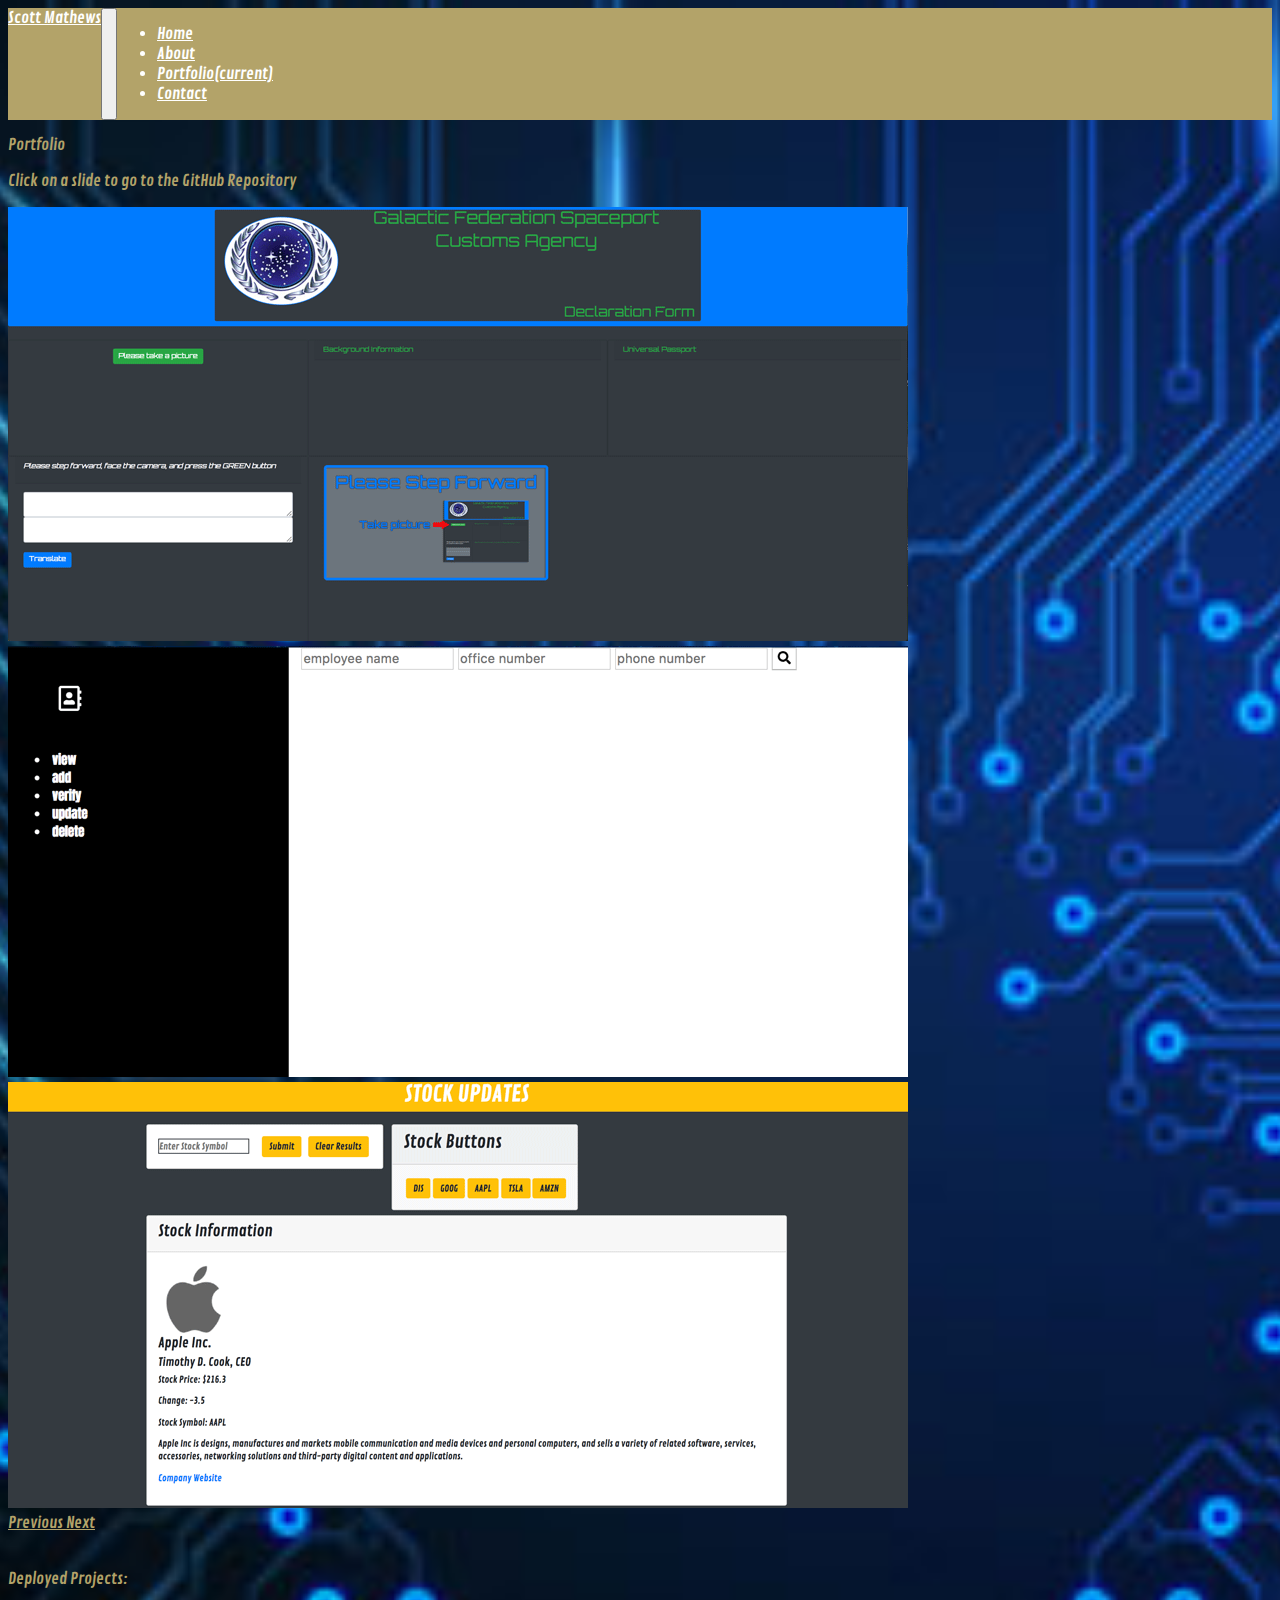
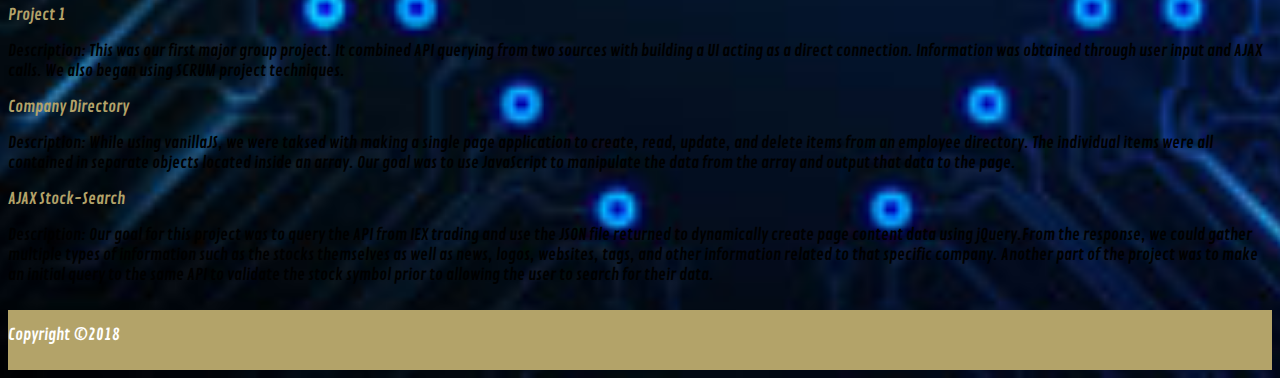
==== portfolio.html @ a3c7e67e "initial push for updated portfolio application" ====
<!DOCTYPE html>
<html lang="en">

<head>
  <meta charset="UTF-8">
  <meta name="viewport" content="width=device-width, initial-scale=1.0">
  <meta http-equiv="X-UA-Compatible" content="ie=edge">
  <link rel="stylesheet" href="https://stackpath.bootstrapcdn.com/bootstrap/4.1.3/css/bootstrap.min.css" integrity="sha384-MCw98/SFnGE8fJT3GXwEOngsV7Zt27NXFoaoApmYm81iuXoPkFOJwJ8ERdknLPMO"
    crossorigin="anonymous">
  <link href="https://fonts.googleapis.com/css?family=Contrail+One" rel="stylesheet">
  <link rel="stylesheet" href="style.css">
  <!-- <script src="particles.js"></script> -->
  <title>Portfolio</title>
</head>

<body id="brain">
  <header>
    <nav class="navbar navbar-expand-lg navbar-light bg-info">
      <a class="navbar-brand" href="index.html">Scott Mathews</a>
      <button class="navbar-toggler" type="button" data-toggle="collapse" data-target="#navbarNav" aria-controls="navbarNav"
        aria-expanded="false" aria-label="Toggle navigation">
        <span class="navbar-toggler-icon"></span>
      </button>
      <div class="collapse navbar-collapse" id="navbarNav">
        <ul class="navbar-nav">
          <li class="nav-item">
            <a class="nav-link" href="index.html">Home</a>
          </li>
          <li class="nav-item active">
            <a class="nav-link" href="about.html">About</a>
          </li>
          <li class="nav-item">
            <a class="nav-link" href="portfolio.html">Portfolio<span class="sr-only">(current)</span></a>
          </li>
          <li class="nav-item">
            <a class="nav-link" href="contact.html">Contact</a>
          </li>
        </ul>
      </div>
    </nav>
  </header>
  <div class="container-fluid big">
    <div id="oneBigRow" class="row">
      <div class="col-4-md col-12-sm"></div>
      <div class="col-4-md col-12-sm">
        <div id="portfolio" class="card">
          <div class="card-header">Portfolio</div>
          <div class="card-body">
          <p class="cardDirections">Click on a slide to go to the GitHub Repository</p>
          <div id="carouselExampleControls" class="carousel slide" data-ride="carousel">
            <div class="carousel-inner">
              <div class="carousel-item active">
                <a href="https://github.com/dsmathews/project1" target="_blank"><img class="d-block w-100" src="images/project1.gif" alt="First slide-Project 1"></a>
              </div>
              <div class="carousel-item">
                  <a href="https://github.com/dsmathews/spa" target="_blank"><img class="d-block w-100" src="images/spa.gif" alt="First slide-Company Directory"></a>
              </div>
              <div class="carousel-item">
                  <a href="https://github.com/dsmathews/ajaxHW" target="_blank"><img class="d-block w-100" src="images/ajaxHW.gif" alt="Third slide-Ajax Stock-Search"></a>
              </div>
            </div>
            <a class="slideControl carousel-control-prev" href="#carouselExampleControls" role="button" data-slide="prev">
                <span class="carousel-control-prev-icon" aria-hidden="true"></span>
                <span class="sr-only">Previous</span>
              </a>
              <a class="slideControl carousel-control-next" href="#carouselExampleControls" role="button" data-slide="next">
                <span class="carousel-control-next-icon" aria-hidden="true"></span>
                <span class="sr-only">Next</span>
              </a>
          </div>
          <br />
          <p class="cardDirections">Deployed Projects:</p>
          <p class="cardDirections"><a href="https://dsmathews.github.io/project1/#"></a>Project 1</p>
          <p>Description: This was our first major group project. It combined API querying from two sources with building a UI acting as a direct connection. Information was obtained through user input and AJAX calls. We also began using SCRUM project techniques.</p>
          <p class="cardDirections"><a href="https://dsmathews.github.io/spa/"></a>Company Directory</p>
          <p>Description: While using vanillaJS, we were taksed with making a single page application to create, read, update, and delete items from an employee directory. The individual items were all contained in separate objects located inside an array. Our goal was to use JavaScript to manipulate the data from the array and output that data to the page.</p>
          <p class="cardDirections"><a href="https://dsmathews.github.io/spa/"></a>AJAX Stock-Search</p>
          <p>Description: Our goal for this project was to query the API from IEX trading and use the JSON file returned to dynamically create page content data using jQuery.From the response, we could gather multiple types of information such as the stocks themselves as well as news, logos, websites, tags, and other information related to that specific company. Another part of the project was to make an initial query to the same API to validate the stock symbol prior to allowing the user to search for their data.</p>
        </div>
      </div>
      </div>
      <div class="col-4-md col-12-sm"></div>
    </div>
  </div>


  <footer class="footer">
    <div class="container-fluid footer1">
      <span>Copyright ©2018</span>
    </div>
  </footer>


  <script src="https://code.jquery.com/jquery-3.3.1.slim.min.js" integrity="sha384-q8i/X+965DzO0rT7abK41JStQIAqVgRVzpbzo5smXKp4YfRvH+8abtTE1Pi6jizo"
    crossorigin="anonymous"></script>
  <script src="https://cdnjs.cloudflare.com/ajax/libs/popper.js/1.14.3/umd/popper.min.js" integrity="sha384-ZMP7rVo3mIykV+2+9J3UJ46jBk0WLaUAdn689aCwoqbBJiSnjAK/l8WvCWPIPm49"
    crossorigin="anonymous"></script>
  <script src="https://stackpath.bootstrapcdn.com/bootstrap/4.1.3/js/bootstrap.min.js" integrity="sha384-ChfqqxuZUCnJSK3+MXmPNIyE6ZbWh2IMqE241rYiqJxyMiZ6OW/JmZQ5stwEULTy"
    crossorigin="anonymous"></script>
</body>

</html>
---- style.css ----
/* Page Background */
#brain {
    background-image: url('images/vector-circuit-board.jpg') !important;
    background-repeat: no-repeat;
    background-position: center center;
    background-size: cover;
    min-height: 100vh;
}

/* Header */

.navbar {
    display: flex;
}

.navbar, footer {
    background-color: #B3A369 !important;
}

.nav-link, .navbar-brand, #hamburger, #navbarNav, footer, .footer1, #businessText {
    color: white !important;
}

.nav-link, .navbar-brand, .card-body, .card-header, footer, * {
    font-family: 'Contrail One';
}

#navbarNav {
    justify-content: flex-end
}


/* Sticky Footer  */
.footer1 {
    width: auto;
    /* max-width: 680px; */
    /* padding: 0 15px; */

}
.footer {
    /* position: fixed; */
    display: flex;
    bottom: 0;
    width: 100%;
    height: 60px;
    line-height: 50px;
    background-color: #B3A369;
    /* border-top: 10px solid #b3a369; */
    text-align: center;
    margin-top: 25px;
}

/* Page Content */
#oneBigRow{
    min-height: 100vh;
    justify-content: center;
    align-items: center
}


#headshot{
    align-self: center;
    align-content: center;
    border-radius: 35px;
    margin-bottom: 5px;
}

.entryPage{
    color: #B3A369;
    justify-content: right;
    align-self: center;
    text-align: center;
    line-height: 1.5;
}

#indexCard{
    display: flex;
    flex-direction: column;
    align-items: center;
}

.fab, .fas {
    color: #B3A369;
    margin-right: 10px
}

#pictureBox{
    justify-self: center
}

.card-header, .cardDirections {
    color: #B3A369;
}

#brains{
    max-width: calc(300px - 1rem);
    align-self: center;
    margin-left: auto;
    margin-right: auto;
}

#bigCard, #portfolio, .businessCard{
    margin-top: 15px;
    margin-bottom: 15px;
}

.businessCard {
    background-color: #B3A369;
    color: white;
}

.social-list, .language-list{
    flex-direction: row;
    align-content: space-around;
}

#portfolio,.carousel {
    justify-content: center
}

.btnGT{
    background-color: #B3A369;
    color: white;
    margin-top: 5px;
    
}

.slideControl{
    color: #B3A369
}

.fac {
    color: white !important;
}

.contact-list {
    flex-direction: row;
}
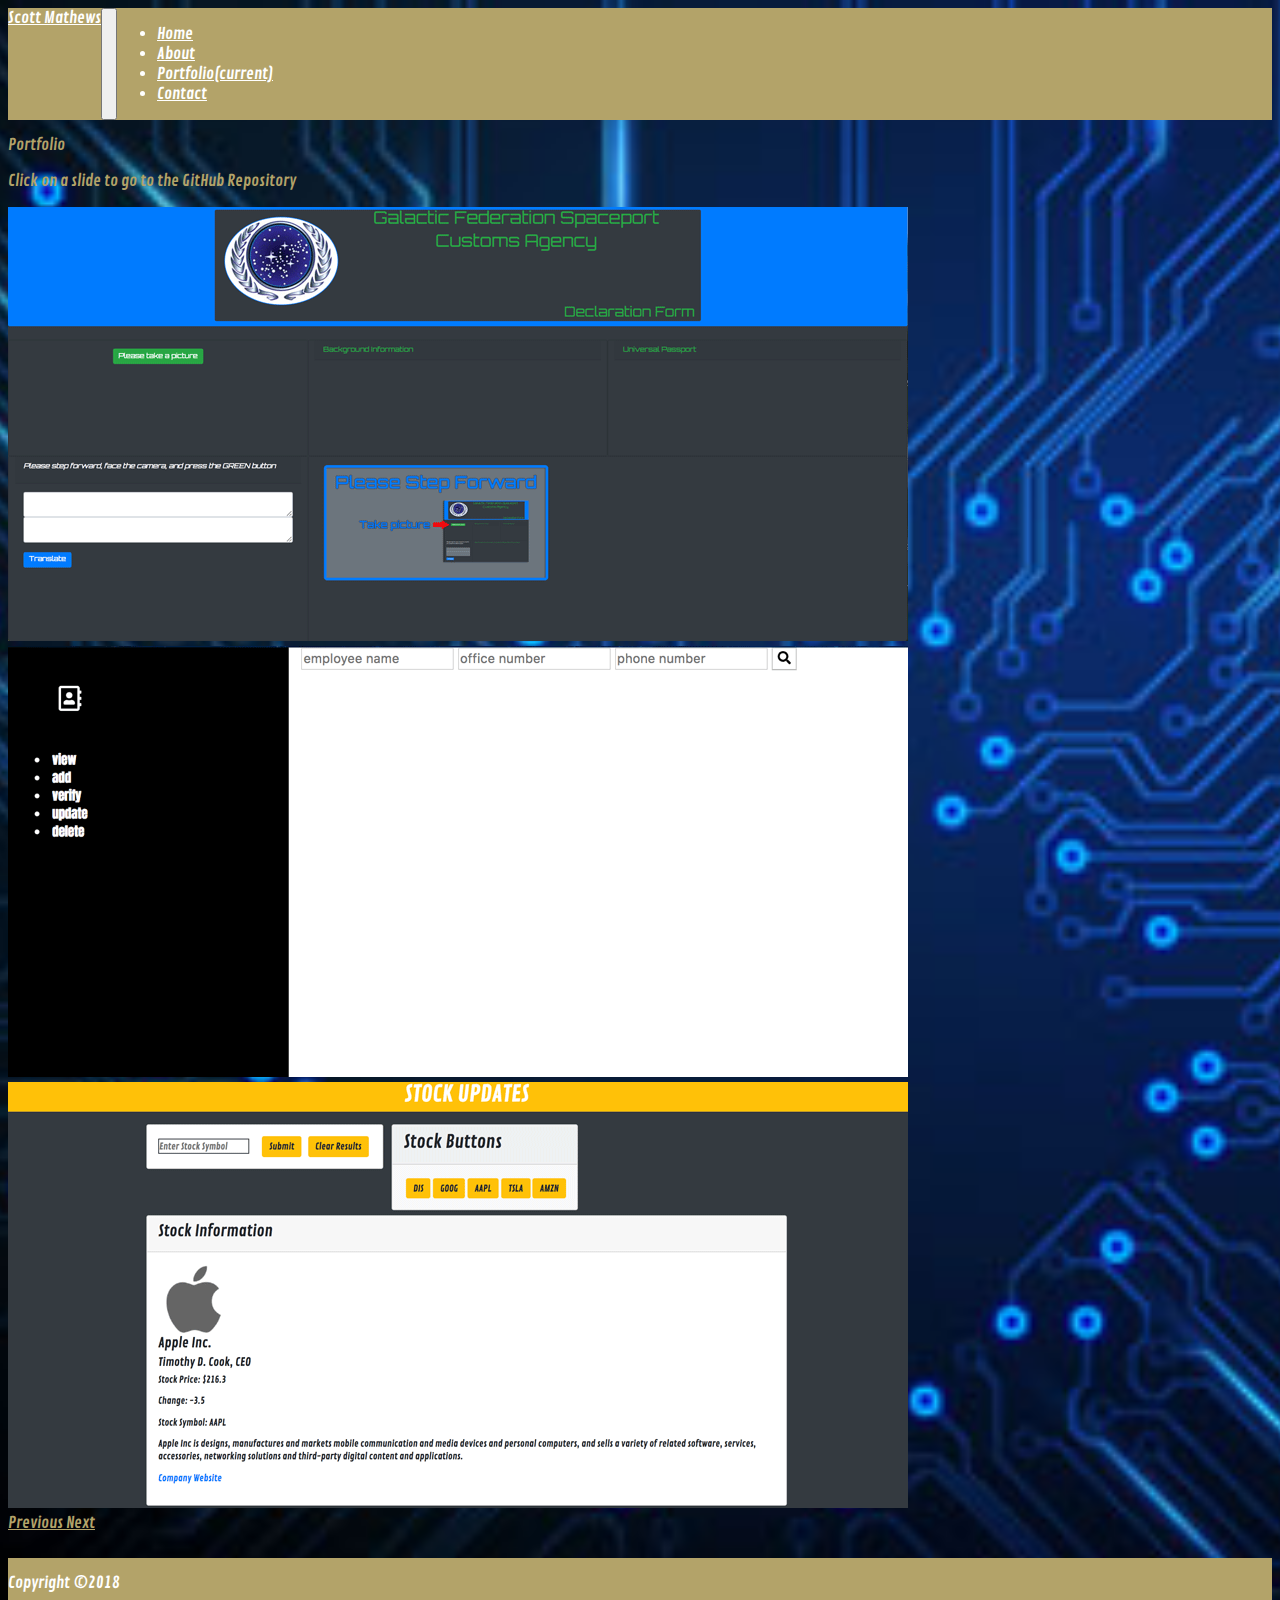
==== commit 17e1ce11: "Updated code in CSS and on Portfolio Page to make site cleaner." ====
--- a/portfolio.html
+++ b/portfolio.html
@@ -68,14 +68,6 @@
                 <span class="sr-only">Next</span>
               </a>
           </div>
-          <br />
-          <p class="cardDirections">Deployed Projects:</p>
-          <p class="cardDirections"><a href="https://dsmathews.github.io/project1/#"></a>Project 1</p>
-          <p>Description: This was our first major group project. It combined API querying from two sources with building a UI acting as a direct connection. Information was obtained through user input and AJAX calls. We also began using SCRUM project techniques.</p>
-          <p class="cardDirections"><a href="https://dsmathews.github.io/spa/"></a>Company Directory</p>
-          <p>Description: While using vanillaJS, we were taksed with making a single page application to create, read, update, and delete items from an employee directory. The individual items were all contained in separate objects located inside an array. Our goal was to use JavaScript to manipulate the data from the array and output that data to the page.</p>
-          <p class="cardDirections"><a href="https://dsmathews.github.io/spa/"></a>AJAX Stock-Search</p>
-          <p>Description: Our goal for this project was to query the API from IEX trading and use the JSON file returned to dynamically create page content data using jQuery.From the response, we could gather multiple types of information such as the stocks themselves as well as news, logos, websites, tags, and other information related to that specific company. Another part of the project was to make an initial query to the same API to validate the stock symbol prior to allowing the user to search for their data.</p>
         </div>
       </div>
       </div>
--- a/style.css
+++ b/style.css
@@ -125,6 +125,10 @@
     
 }
 
+#portfolio {
+    max-width: calc(900px - 1rem);
+}
+
 .slideControl{
     color: #B3A369
 }
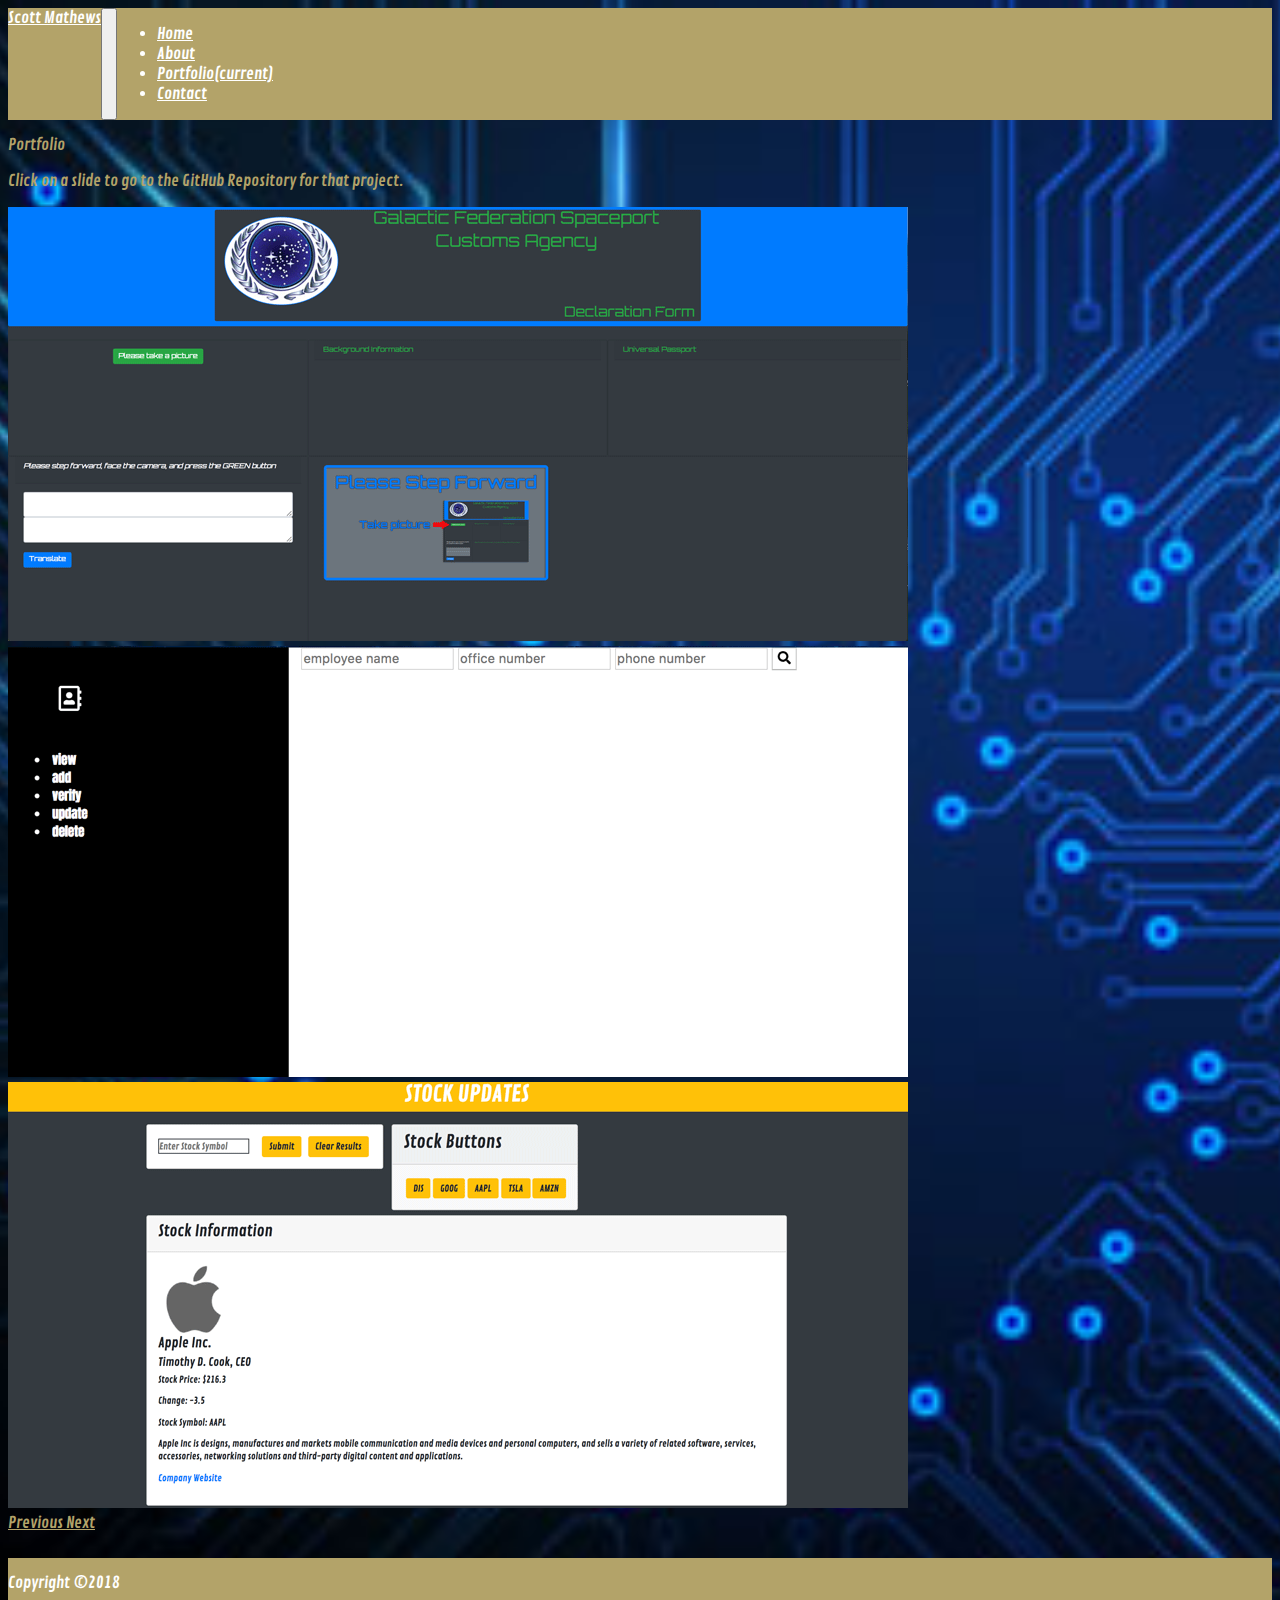
==== commit dae87bd5: "Updated instructions for slides." ====
--- a/portfolio.html
+++ b/portfolio.html
@@ -46,7 +46,7 @@
         <div id="portfolio" class="card">
           <div class="card-header">Portfolio</div>
           <div class="card-body">
-          <p class="cardDirections">Click on a slide to go to the GitHub Repository</p>
+          <p class="cardDirections">Click on a slide to go to the GitHub Repository for that project.</p>
           <div id="carouselExampleControls" class="carousel slide" data-ride="carousel">
             <div class="carousel-inner">
               <div class="carousel-item active">
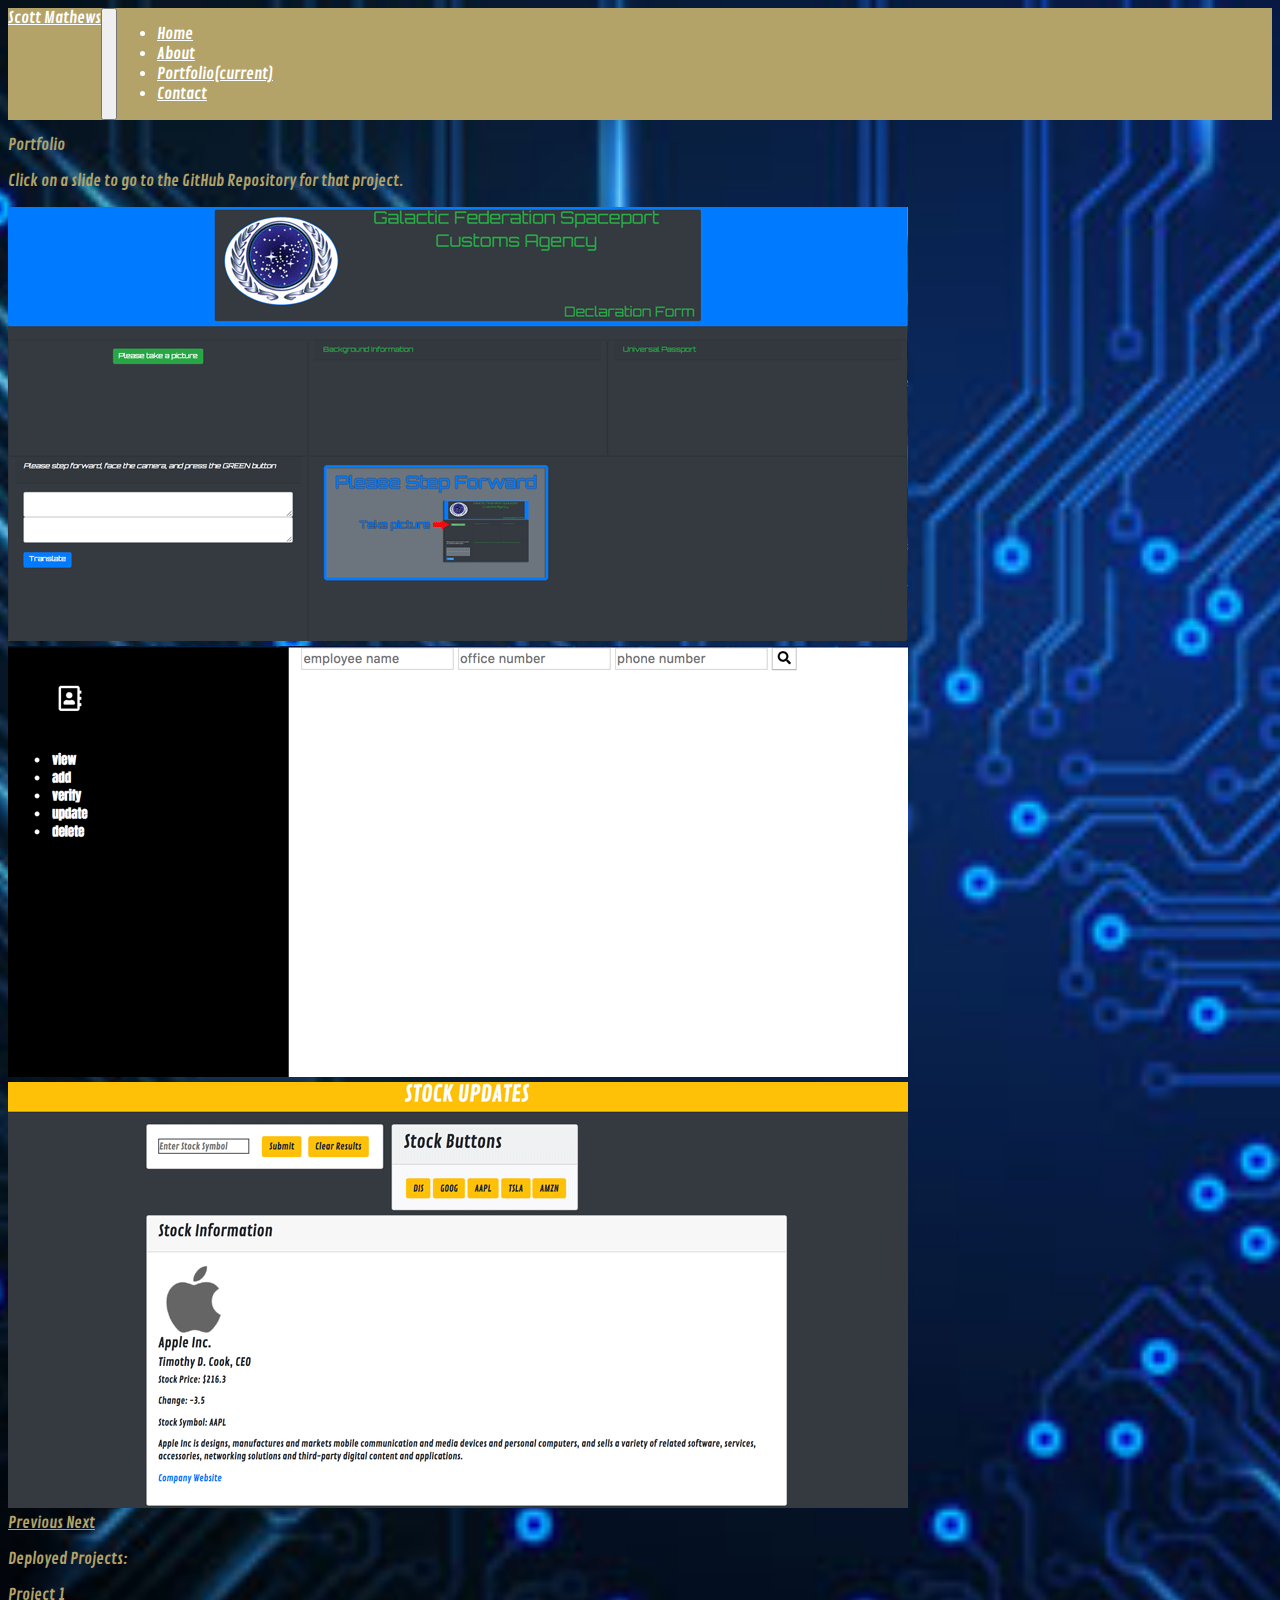
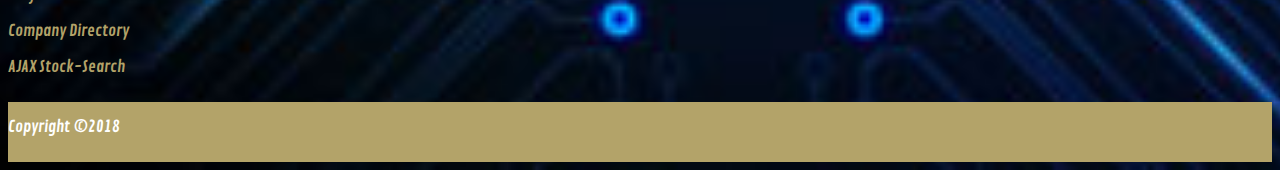
==== commit 1fc2ee77: "Updated portfolio links and window max width. CSS updated." ====
--- a/portfolio.html
+++ b/portfolio.html
@@ -46,20 +46,23 @@
         <div id="portfolio" class="card">
           <div class="card-header">Portfolio</div>
           <div class="card-body">
-          <p class="cardDirections">Click on a slide to go to the GitHub Repository for that project.</p>
-          <div id="carouselExampleControls" class="carousel slide" data-ride="carousel">
-            <div class="carousel-inner">
-              <div class="carousel-item active">
-                <a href="https://github.com/dsmathews/project1" target="_blank"><img class="d-block w-100" src="images/project1.gif" alt="First slide-Project 1"></a>
+            <p class="cardDirections">Click on a slide to go to the GitHub Repository for that project.</p>
+            <div id="carouselExampleControls" class="carousel slide" data-ride="carousel">
+              <div class="carousel-inner">
+                <div class="carousel-item active">
+                  <a href="https://github.com/dsmathews/project1" target="_blank"><img class="d-block w-100" src="images/project1.gif"
+                      alt="First slide-Project 1"></a>
+                </div>
+                <div class="carousel-item">
+                  <a href="https://github.com/dsmathews/spa" target="_blank"><img class="d-block w-100" src="images/spa.gif"
+                      alt="First slide-Company Directory"></a>
+                </div>
+                <div class="carousel-item">
+                  <a href="https://github.com/dsmathews/ajaxHW" target="_blank"><img class="d-block w-100" src="images/ajaxHW.gif"
+                      alt="Third slide-Ajax Stock-Search"></a>
+                </div>
               </div>
-              <div class="carousel-item">
-                  <a href="https://github.com/dsmathews/spa" target="_blank"><img class="d-block w-100" src="images/spa.gif" alt="First slide-Company Directory"></a>
-              </div>
-              <div class="carousel-item">
-                  <a href="https://github.com/dsmathews/ajaxHW" target="_blank"><img class="d-block w-100" src="images/ajaxHW.gif" alt="Third slide-Ajax Stock-Search"></a>
-              </div>
-            </div>
-            <a class="slideControl carousel-control-prev" href="#carouselExampleControls" role="button" data-slide="prev">
+              <a class="slideControl carousel-control-prev" href="#carouselExampleControls" role="button" data-slide="prev">
                 <span class="carousel-control-prev-icon" aria-hidden="true"></span>
                 <span class="sr-only">Previous</span>
               </a>
@@ -67,9 +70,14 @@
                 <span class="carousel-control-next-icon" aria-hidden="true"></span>
                 <span class="sr-only">Next</span>
               </a>
+            </div>
+            <p class="cardDirections">Deployed Projects:</p>
+            <p class="cardDirections"><a id="projectlinks" href="https://dsmathews.github.io/project1/#">Project 1</a></p>
+            <p class="cardDirections"><a id="projectlinks" href="https://dsmathews.github.io/spa/">Company Directory</a></p>
+            <p class="cardDirections"><a id="projectlinks" href="https://dsmathews.github.io/spa/">AJAX Stock-Search</a></p>
+
           </div>
         </div>
-      </div>
       </div>
       <div class="col-4-md col-12-sm"></div>
     </div>
--- a/style.css
+++ b/style.css
@@ -126,7 +126,7 @@
 }
 
 #portfolio {
-    max-width: calc(900px - 1rem);
+    max-width: calc(900px - 1rem) !important;
 }
 
 .slideControl{
@@ -139,4 +139,9 @@
 
 .contact-list {
     flex-direction: row;
-}+}
+
+#projectlinks{
+    color: #B3A369;
+    text-decoration: wavy;
+}
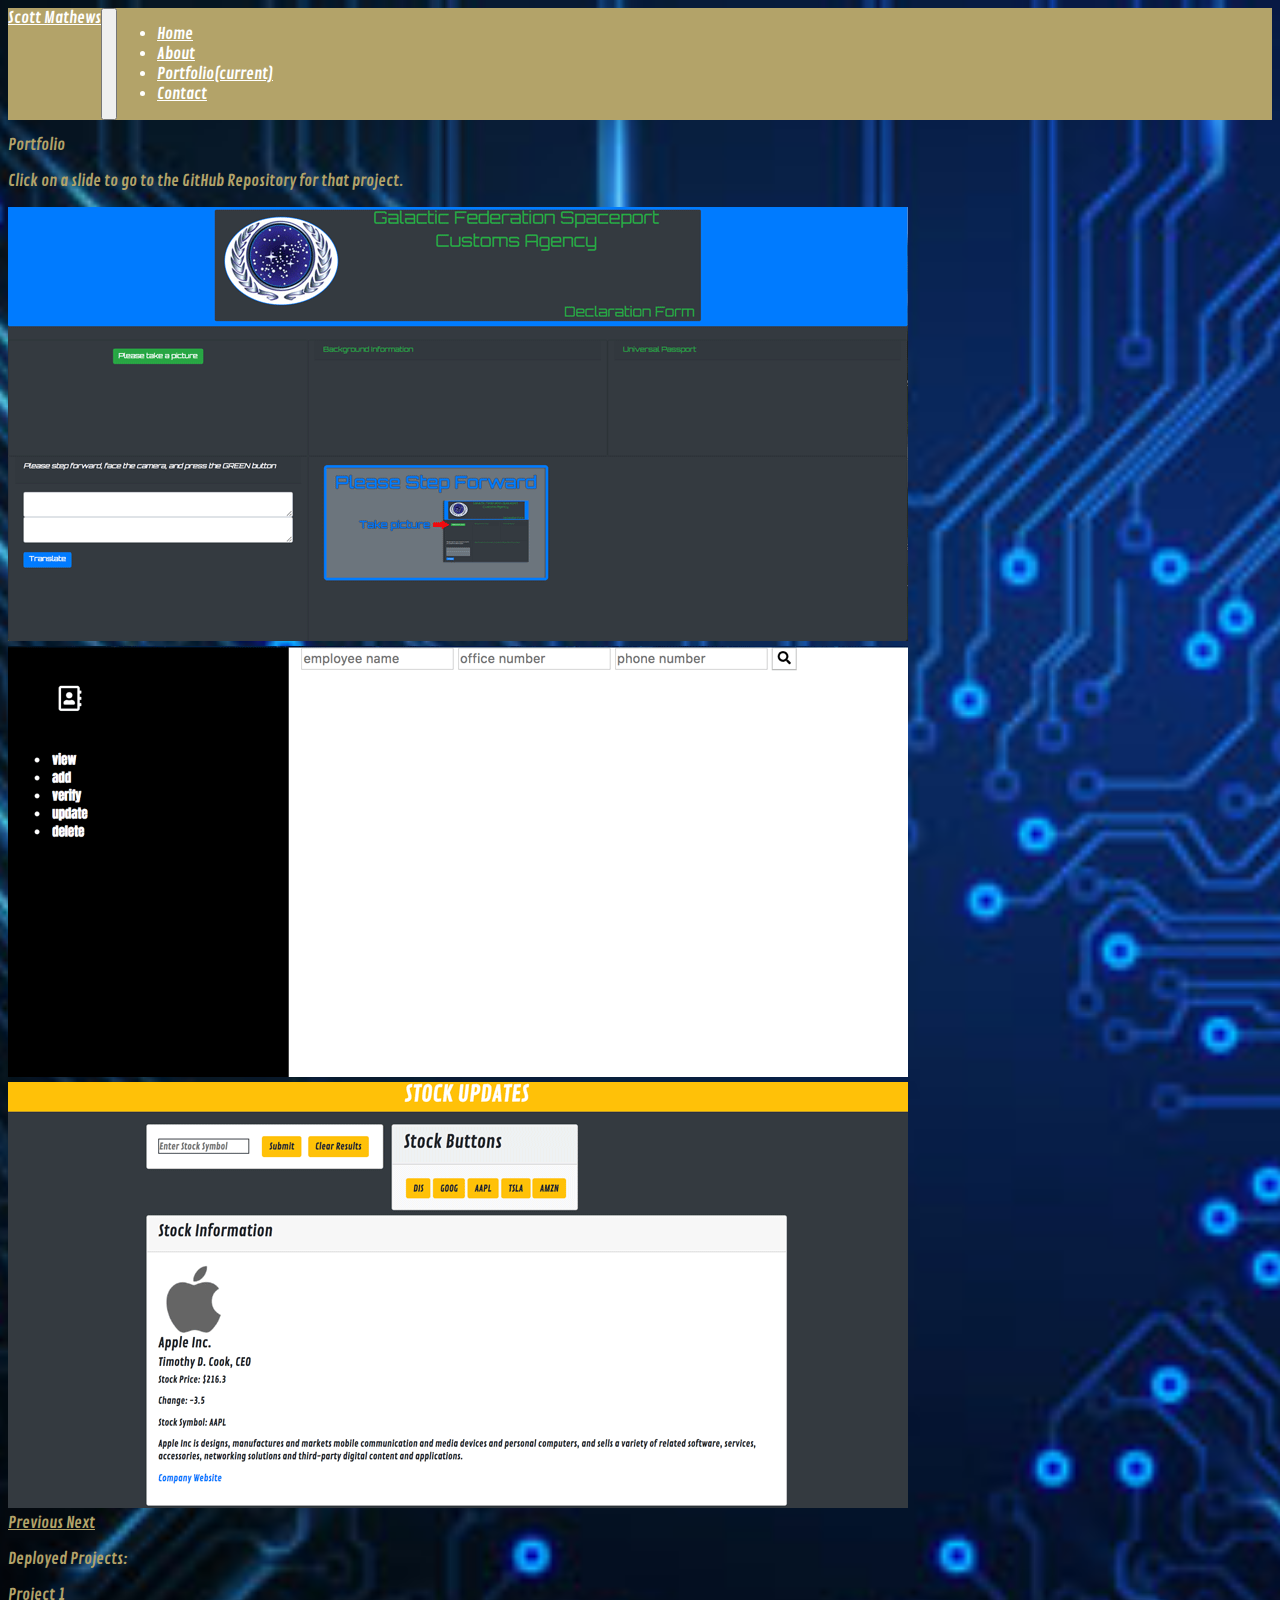
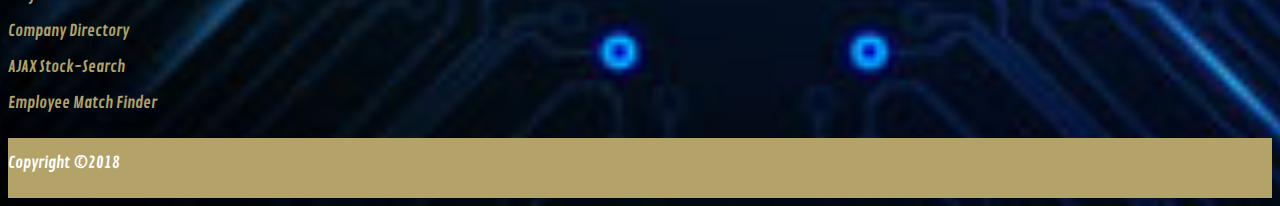
==== commit f205ad55: "Added link to Employee Match" ====
--- a/portfolio.html
+++ b/portfolio.html
@@ -74,8 +74,10 @@
             <p class="cardDirections">Deployed Projects:</p>
             <p class="cardDirections"><a id="projectlinks" href="https://dsmathews.github.io/project1/#">Project 1</a></p>
             <p class="cardDirections"><a id="projectlinks" href="https://dsmathews.github.io/spa/">Company Directory</a></p>
-            <p class="cardDirections"><a id="projectlinks" href="https://dsmathews.github.io/spa/">AJAX Stock-Search</a></p>
+            <p class="cardDirections"><a id="projectlinks" href="https://dsmathews.github.io/ajaxHW/">AJAX Stock-Search</a></p>
+            <p class="cardDirections"><a id="projectlinks" href="https://guarded-chamber-95838.herokuapp.com/">Employee Match Finder</a></p>
 
+            
           </div>
         </div>
       </div>
